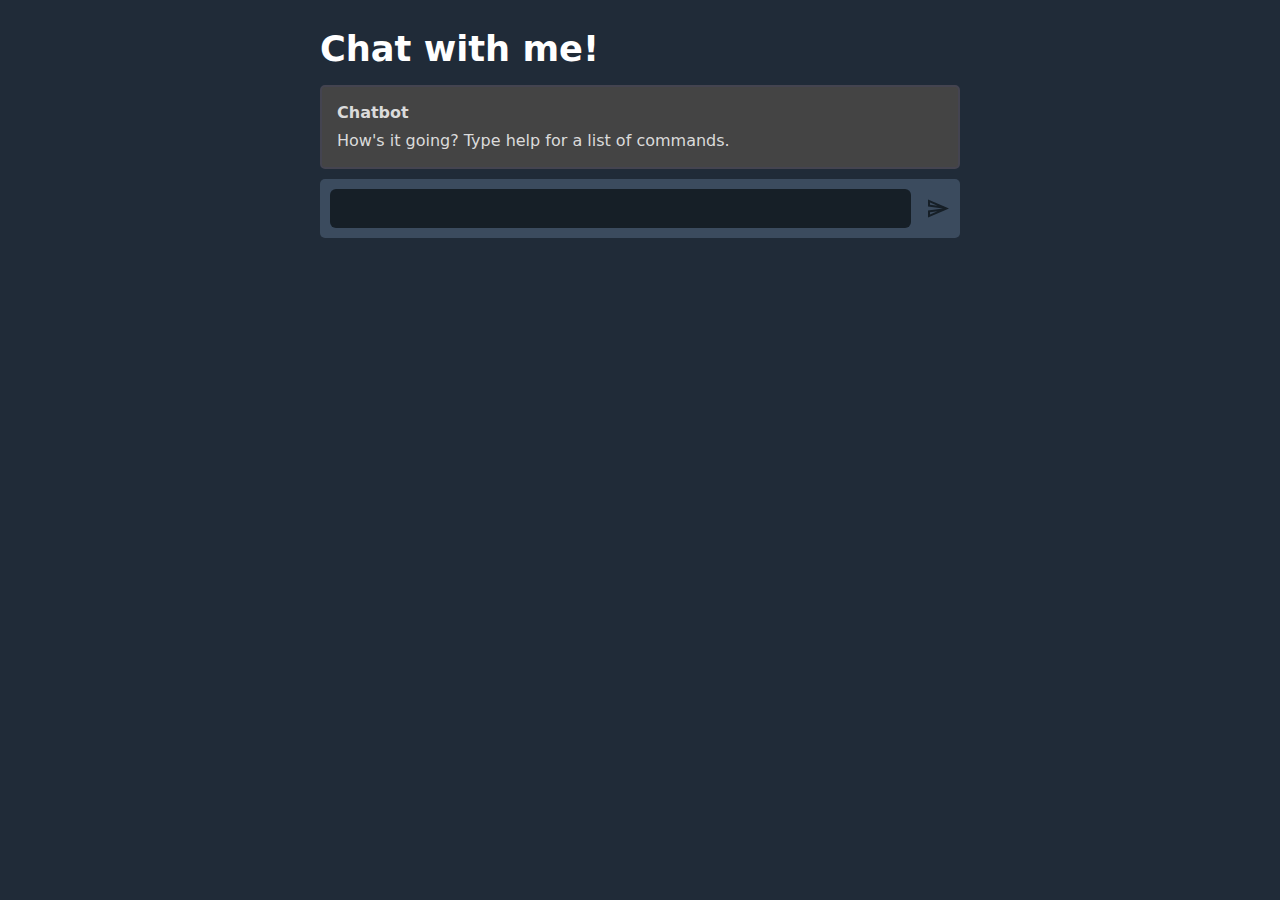
==== index.html @ 7c391c7d "prepared for gh pages deploy" ====
<!DOCTYPE html>
<html lang="en">
<head>
<title>Chatbot</title>
<meta name="viewport" content="width=device-width, initial-scale=1">
<link rel="stylesheet" href="css/water-dark.css">
<link rel="stylesheet" href="css/chat.css">
</head>
<body>

<h1>Chat with me!</h1>

<div id="chatbox">
    <div class="container" id="msg">
        <p class="username">Chatbot</p>
        <p>Hello. How are you today? You have to allow Javascript to speak with the bot.</p>
    </div>
</div>
<div id="inputbox">
    <input type="text" name="chat-input" id="chat-input">
    <img src="img/send.svg" id="send-icon" alt="send" onclick="sendReply()">
</div>
<br>
<br>
<script src="js/chat.js"></script>
</body>
</html>
---- css/water-dark.css ----
/**
 * Forced dark theme version
 */

 :root {
    --background-body: #202b38;
    --background: #161f27;
    --background-alt: #1a242f;
    --selection: #1c76c5;
    --text-main: #dbdbdb;
    --text-bright: #fff;
    --text-muted: #a9b1ba;
    --links: #41adff;
    --focus: #0096bfab;
    --border: #526980;
    --code: #ffbe85;
    --animation-duration: 0.1s;
    --button-base: #0c151c;
    --button-hover: #040a0f;
    --scrollbar-thumb: var(--button-hover);
    --scrollbar-thumb-hover: rgb(0, 0, 0);
    --form-placeholder: #a9a9a9;
    --form-text: #fff;
    --variable: #d941e2;
    --highlight: #efdb43;
    --select-arrow: url("data:image/svg+xml;charset=utf-8,%3C?xml version='1.0' encoding='utf-8'?%3E %3Csvg version='1.1' xmlns='http://www.w3.org/2000/svg' xmlns:xlink='http://www.w3.org/1999/xlink' height='62.5' width='116.9' fill='%23efefef'%3E %3Cpath d='M115.3,1.6 C113.7,0 111.1,0 109.5,1.6 L58.5,52.7 L7.4,1.6 C5.8,0 3.2,0 1.6,1.6 C0,3.2 0,5.8 1.6,7.4 L55.5,61.3 C56.3,62.1 57.3,62.5 58.4,62.5 C59.4,62.5 60.5,62.1 61.3,61.3 L115.2,7.4 C116.9,5.8 116.9,3.2 115.3,1.6Z'/%3E %3C/svg%3E");
  }
  
  html {
    scrollbar-color: #040a0f #202b38;
    scrollbar-color: var(--scrollbar-thumb) var(--background-body);
    scrollbar-width: thin;
  }
  
  body {
    font-family: system-ui, -apple-system, BlinkMacSystemFont, 'Segoe UI', 'Roboto', 'Oxygen', 'Ubuntu', 'Cantarell', 'Fira Sans', 'Droid Sans', 'Helvetica Neue', 'Segoe UI Emoji', 'Apple Color Emoji', 'Noto Color Emoji', sans-serif;
    line-height: 1.4;
    max-width: 800px;
    margin: 20px auto;
    padding: 0 10px;
    word-wrap: break-word;
    color: #dbdbdb;
    color: var(--text-main);
    background: #202b38;
    background: var(--background-body);
    text-rendering: optimizeLegibility;
  }
  
  button {
    transition:
      background-color 0.1s linear,
      border-color 0.1s linear,
      color 0.1s linear,
      box-shadow 0.1s linear,
      transform 0.1s ease;
    transition:
      background-color var(--animation-duration) linear,
      border-color var(--animation-duration) linear,
      color var(--animation-duration) linear,
      box-shadow var(--animation-duration) linear,
      transform var(--animation-duration) ease;
  }
  
  input {
    transition:
      background-color 0.1s linear,
      border-color 0.1s linear,
      color 0.1s linear,
      box-shadow 0.1s linear,
      transform 0.1s ease;
    transition:
      background-color var(--animation-duration) linear,
      border-color var(--animation-duration) linear,
      color var(--animation-duration) linear,
      box-shadow var(--animation-duration) linear,
      transform var(--animation-duration) ease;
  }
  
  textarea {
    transition:
      background-color 0.1s linear,
      border-color 0.1s linear,
      color 0.1s linear,
      box-shadow 0.1s linear,
      transform 0.1s ease;
    transition:
      background-color var(--animation-duration) linear,
      border-color var(--animation-duration) linear,
      color var(--animation-duration) linear,
      box-shadow var(--animation-duration) linear,
      transform var(--animation-duration) ease;
  }
  
  h1 {
    font-size: 2.2em;
    margin-top: 0;
  }
  
  h1,
  h2,
  h3,
  h4,
  h5,
  h6 {
    margin-bottom: 12px;
    margin-top: 24px;
  }
  
  h1 {
    color: #fff;
    color: var(--text-bright);
  }
  
  h2 {
    color: #fff;
    color: var(--text-bright);
  }
  
  h3 {
    color: #fff;
    color: var(--text-bright);
  }
  
  h4 {
    color: #fff;
    color: var(--text-bright);
  }
  
  h5 {
    color: #fff;
    color: var(--text-bright);
  }
  
  h6 {
    color: #fff;
    color: var(--text-bright);
  }
  
  strong {
    color: #fff;
    color: var(--text-bright);
  }
  
  h1,
  h2,
  h3,
  h4,
  h5,
  h6,
  b,
  strong,
  th {
    font-weight: 600;
  }
  
  q::before {
    content: none;
  }
  
  q::after {
    content: none;
  }
  
  blockquote {
    border-left: 4px solid #0096bfab;
    border-left: 4px solid var(--focus);
    margin: 1.5em 0;
    padding: 0.5em 1em;
    font-style: italic;
  }
  
  q {
    border-left: 4px solid #0096bfab;
    border-left: 4px solid var(--focus);
    margin: 1.5em 0;
    padding: 0.5em 1em;
    font-style: italic;
  }
  
  blockquote > footer {
    font-style: normal;
    border: 0;
  }
  
  blockquote cite {
    font-style: normal;
  }
  
  address {
    font-style: normal;
  }
  
  a[href^='mailto\:']::before {
    content: '📧 ';
  }
  
  a[href^='tel\:']::before {
    content: '📞 ';
  }
  
  a[href^='sms\:']::before {
    content: '💬 ';
  }
  
  mark {
    background-color: #efdb43;
    background-color: var(--highlight);
    border-radius: 2px;
    padding: 0 2px 0 2px;
    color: #000;
  }
  
  a > code,
  a > strong {
    color: inherit;
  }
  
  button,
  select,
  input[type='submit'],
  input[type='reset'],
  input[type='button'],
  input[type='checkbox'],
  input[type='range'],
  input[type='radio'] {
    cursor: pointer;
  }
  
  input,
  select {
    display: block;
  }
  
  [type='checkbox'],
  [type='radio'] {
    display: initial;
  }
  
  input {
    color: #fff;
    color: var(--form-text);
    background-color: #161f27;
    background-color: var(--background);
    font-family: inherit;
    font-size: inherit;
    margin-right: 6px;
    margin-bottom: 6px;
    padding: 10px;
    border: none;
    border-radius: 6px;
    outline: none;
  }
  
  button {
    color: #fff;
    color: var(--form-text);
    background-color: #161f27;
    background-color: var(--background);
    font-family: inherit;
    font-size: inherit;
    margin-right: 6px;
    margin-bottom: 6px;
    padding: 10px;
    border: none;
    border-radius: 6px;
    outline: none;
  }
  
  textarea {
    color: #fff;
    color: var(--form-text);
    background-color: #161f27;
    background-color: var(--background);
    font-family: inherit;
    font-size: inherit;
    margin-right: 6px;
    margin-bottom: 6px;
    padding: 10px;
    border: none;
    border-radius: 6px;
    outline: none;
  }
  
  select {
    color: #fff;
    color: var(--form-text);
    background-color: #161f27;
    background-color: var(--background);
    font-family: inherit;
    font-size: inherit;
    margin-right: 6px;
    margin-bottom: 6px;
    padding: 10px;
    border: none;
    border-radius: 6px;
    outline: none;
  }
  
  button {
    background-color: #0c151c;
    background-color: var(--button-base);
    padding-right: 30px;
    padding-left: 30px;
  }
  
  input[type='submit'] {
    background-color: #0c151c;
    background-color: var(--button-base);
    padding-right: 30px;
    padding-left: 30px;
  }
  
  input[type='reset'] {
    background-color: #0c151c;
    background-color: var(--button-base);
    padding-right: 30px;
    padding-left: 30px;
  }
  
  input[type='button'] {
    background-color: #0c151c;
    background-color: var(--button-base);
    padding-right: 30px;
    padding-left: 30px;
  }
  
  button:hover {
    background: #040a0f;
    background: var(--button-hover);
  }
  
  input[type='submit']:hover {
    background: #040a0f;
    background: var(--button-hover);
  }
  
  input[type='reset']:hover {
    background: #040a0f;
    background: var(--button-hover);
  }
  
  input[type='button']:hover {
    background: #040a0f;
    background: var(--button-hover);
  }
  
  input[type='color'] {
    min-height: 2rem;
    padding: 8px;
    cursor: pointer;
  }
  
  input[type='checkbox'],
  input[type='radio'] {
    height: 1em;
    width: 1em;
  }
  
  input[type='radio'] {
    border-radius: 100%;
  }
  
  input {
    vertical-align: top;
  }
  
  label {
    vertical-align: middle;
    margin-bottom: 4px;
    display: inline-block;
  }
  
  input:not([type='checkbox']):not([type='radio']),
  input[type='range'],
  select,
  button,
  textarea {
    -webkit-appearance: none;
  }
  
  textarea {
    display: block;
    margin-right: 0;
    box-sizing: border-box;
    resize: vertical;
  }
  
  textarea:not([cols]) {
    width: 100%;
  }
  
  textarea:not([rows]) {
    min-height: 40px;
    height: 140px;
  }
  
  select {
    background: #161f27 url("data:image/svg+xml;charset=utf-8,%3C?xml version='1.0' encoding='utf-8'?%3E %3Csvg version='1.1' xmlns='http://www.w3.org/2000/svg' xmlns:xlink='http://www.w3.org/1999/xlink' height='62.5' width='116.9' fill='%23efefef'%3E %3Cpath d='M115.3,1.6 C113.7,0 111.1,0 109.5,1.6 L58.5,52.7 L7.4,1.6 C5.8,0 3.2,0 1.6,1.6 C0,3.2 0,5.8 1.6,7.4 L55.5,61.3 C56.3,62.1 57.3,62.5 58.4,62.5 C59.4,62.5 60.5,62.1 61.3,61.3 L115.2,7.4 C116.9,5.8 116.9,3.2 115.3,1.6Z'/%3E %3C/svg%3E") calc(100% - 12px) 50% / 12px no-repeat;
    background: var(--background) var(--select-arrow) calc(100% - 12px) 50% / 12px no-repeat;
    padding-right: 35px;
  }
  
  select::-ms-expand {
    display: none;
  }
  
  select[multiple] {
    padding-right: 10px;
    background-image: none;
    overflow-y: auto;
  }
  
  input:focus {
    box-shadow: 0 0 0 2px #0096bfab;
    box-shadow: 0 0 0 2px var(--focus);
  }
  
  select:focus {
    box-shadow: 0 0 0 2px #0096bfab;
    box-shadow: 0 0 0 2px var(--focus);
  }
  
  button:focus {
    box-shadow: 0 0 0 2px #0096bfab;
    box-shadow: 0 0 0 2px var(--focus);
  }
  
  textarea:focus {
    box-shadow: 0 0 0 2px #0096bfab;
    box-shadow: 0 0 0 2px var(--focus);
  }
  
  input[type='checkbox']:active,
  input[type='radio']:active,
  input[type='submit']:active,
  input[type='reset']:active,
  input[type='button']:active,
  input[type='range']:active,
  button:active {
    transform: translateY(2px);
  }
  
  input:disabled,
  select:disabled,
  button:disabled,
  textarea:disabled {
    cursor: not-allowed;
    opacity: 0.5;
  }
  
  ::-moz-placeholder {
    color: #a9a9a9;
    color: var(--form-placeholder);
  }
  
  :-ms-input-placeholder {
    color: #a9a9a9;
    color: var(--form-placeholder);
  }
  
  ::-ms-input-placeholder {
    color: #a9a9a9;
    color: var(--form-placeholder);
  }
  
  ::placeholder {
    color: #a9a9a9;
    color: var(--form-placeholder);
  }
  
  fieldset {
    border: 1px #0096bfab solid;
    border: 1px var(--focus) solid;
    border-radius: 6px;
    margin: 0;
    margin-bottom: 12px;
    padding: 10px;
  }
  
  legend {
    font-size: 0.9em;
    font-weight: 600;
  }
  
  input[type='range'] {
    margin: 10px 0;
    padding: 10px 0;
    background: transparent;
  }
  
  input[type='range']:focus {
    outline: none;
  }
  
  input[type='range']::-webkit-slider-runnable-track {
    width: 100%;
    height: 9.5px;
    -webkit-transition: 0.2s;
    transition: 0.2s;
    background: #161f27;
    background: var(--background);
    border-radius: 3px;
  }
  
  input[type='range']::-webkit-slider-thumb {
    box-shadow: 0 1px 1px #000, 0 0 1px #0d0d0d;
    height: 20px;
    width: 20px;
    border-radius: 50%;
    background: #526980;
    background: var(--border);
    -webkit-appearance: none;
    margin-top: -7px;
  }
  
  input[type='range']:focus::-webkit-slider-runnable-track {
    background: #161f27;
    background: var(--background);
  }
  
  input[type='range']::-moz-range-track {
    width: 100%;
    height: 9.5px;
    -moz-transition: 0.2s;
    transition: 0.2s;
    background: #161f27;
    background: var(--background);
    border-radius: 3px;
  }
  
  input[type='range']::-moz-range-thumb {
    box-shadow: 1px 1px 1px #000, 0 0 1px #0d0d0d;
    height: 20px;
    width: 20px;
    border-radius: 50%;
    background: #526980;
    background: var(--border);
  }
  
  input[type='range']::-ms-track {
    width: 100%;
    height: 9.5px;
    background: transparent;
    border-color: transparent;
    border-width: 16px 0;
    color: transparent;
  }
  
  input[type='range']::-ms-fill-lower {
    background: #161f27;
    background: var(--background);
    border: 0.2px solid #010101;
    border-radius: 3px;
    box-shadow: 1px 1px 1px #000, 0 0 1px #0d0d0d;
  }
  
  input[type='range']::-ms-fill-upper {
    background: #161f27;
    background: var(--background);
    border: 0.2px solid #010101;
    border-radius: 3px;
    box-shadow: 1px 1px 1px #000, 0 0 1px #0d0d0d;
  }
  
  input[type='range']::-ms-thumb {
    box-shadow: 1px 1px 1px #000, 0 0 1px #0d0d0d;
    border: 1px solid #000;
    height: 20px;
    width: 20px;
    border-radius: 50%;
    background: #526980;
    background: var(--border);
  }
  
  input[type='range']:focus::-ms-fill-lower {
    background: #161f27;
    background: var(--background);
  }
  
  input[type='range']:focus::-ms-fill-upper {
    background: #161f27;
    background: var(--background);
  }
  
  a {
    text-decoration: none;
    color: #41adff;
    color: var(--links);
  }
  
  a:hover {
    text-decoration: underline;
  }
  
  code {
    background: #161f27;
    background: var(--background);
    color: #ffbe85;
    color: var(--code);
    padding: 2.5px 5px;
    border-radius: 6px;
    font-size: 1em;
  }
  
  samp {
    background: #161f27;
    background: var(--background);
    color: #ffbe85;
    color: var(--code);
    padding: 2.5px 5px;
    border-radius: 6px;
    font-size: 1em;
  }
  
  time {
    background: #161f27;
    background: var(--background);
    color: #ffbe85;
    color: var(--code);
    padding: 2.5px 5px;
    border-radius: 6px;
    font-size: 1em;
  }
  
  pre > code {
    padding: 10px;
    display: block;
    overflow-x: auto;
  }
  
  var {
    color: #d941e2;
    color: var(--variable);
    font-style: normal;
    font-family: monospace;
  }
  
  kbd {
    background: #161f27;
    background: var(--background);
    border: 1px solid #526980;
    border: 1px solid var(--border);
    border-radius: 2px;
    color: #dbdbdb;
    color: var(--text-main);
    padding: 2px 4px 2px 4px;
  }
  
  img,
  video {
    max-width: 100%;
    height: auto;
  }
  
  hr {
    border: none;
    border-top: 1px solid #526980;
    border-top: 1px solid var(--border);
  }
  
  table {
    border-collapse: collapse;
    margin-bottom: 10px;
    width: 100%;
    table-layout: fixed;
  }
  
  table caption {
    text-align: left;
  }
  
  td,
  th {
    padding: 6px;
    text-align: left;
    vertical-align: top;
    word-wrap: break-word;
  }
  
  thead {
    border-bottom: 1px solid #526980;
    border-bottom: 1px solid var(--border);
  }
  
  tfoot {
    border-top: 1px solid #526980;
    border-top: 1px solid var(--border);
  }
  
  tbody tr:nth-child(even) {
    background-color: #161f27;
    background-color: var(--background);
  }
  
  tbody tr:nth-child(even) button {
    background-color: #1a242f;
    background-color: var(--background-alt);
  }
  
  tbody tr:nth-child(even) button:hover {
    background-color: #202b38;
    background-color: var(--background-body);
  }
  
  ::-webkit-scrollbar {
    height: 10px;
    width: 10px;
  }
  
  ::-webkit-scrollbar-track {
    background: #161f27;
    background: var(--background);
    border-radius: 6px;
  }
  
  ::-webkit-scrollbar-thumb {
    background: #040a0f;
    background: var(--scrollbar-thumb);
    border-radius: 6px;
  }
  
  ::-webkit-scrollbar-thumb:hover {
    background: rgb(0, 0, 0);
    background: var(--scrollbar-thumb-hover);
  }
  
  ::-moz-selection {
    background-color: #1c76c5;
    background-color: var(--selection);
    color: #fff;
    color: var(--text-bright);
  }
  
  ::selection {
    background-color: #1c76c5;
    background-color: var(--selection);
    color: #fff;
    color: var(--text-bright);
  }
  
  details {
    display: flex;
    flex-direction: column;
    align-items: flex-start;
    background-color: #1a242f;
    background-color: var(--background-alt);
    padding: 10px 10px 0;
    margin: 1em 0;
    border-radius: 6px;
    overflow: hidden;
  }
  
  details[open] {
    padding: 10px;
  }
  
  details > :last-child {
    margin-bottom: 0;
  }
  
  details[open] summary {
    margin-bottom: 10px;
  }
  
  summary {
    display: list-item;
    background-color: #161f27;
    background-color: var(--background);
    padding: 10px;
    margin: -10px -10px 0;
    cursor: pointer;
    outline: none;
  }
  
  summary:hover,
  summary:focus {
    text-decoration: underline;
  }
  
  details > :not(summary) {
    margin-top: 0;
  }
  
  summary::-webkit-details-marker {
    color: #dbdbdb;
    color: var(--text-main);
  }
  
  dialog {
    background-color: #1a242f;
    background-color: var(--background-alt);
    color: #dbdbdb;
    color: var(--text-main);
    border: none;
    border-radius: 6px;
    border-color: #526980;
    border-color: var(--border);
    padding: 10px 30px;
  }
  
  dialog > header:first-child {
    background-color: #161f27;
    background-color: var(--background);
    border-radius: 6px 6px 0 0;
    margin: -10px -30px 10px;
    padding: 10px;
    text-align: center;
  }
  
  dialog::-webkit-backdrop {
    background: #0000009c;
    -webkit-backdrop-filter: blur(4px);
            backdrop-filter: blur(4px);
  }
  
  dialog::backdrop {
    background: #0000009c;
    -webkit-backdrop-filter: blur(4px);
            backdrop-filter: blur(4px);
  }
  
  footer {
    border-top: 1px solid #526980;
    border-top: 1px solid var(--border);
    padding-top: 10px;
    color: #a9b1ba;
    color: var(--text-muted);
  }
  
  body > footer {
    margin-top: 40px;
  }
  
  @media print {
    body,
    pre,
    code,
    summary,
    details,
    button,
    input,
    textarea {
      background-color: #fff;
    }
  
    button,
    input,
    textarea {
      border: 1px solid #000;
    }
  
    body,
    h1,
    h2,
    h3,
    h4,
    h5,
    h6,
    pre,
    code,
    button,
    input,
    textarea,
    footer,
    summary,
    strong {
      color: #000;
    }
  
    summary::marker {
      color: #000;
    }
  
    summary::-webkit-details-marker {
      color: #000;
    }
  
    tbody tr:nth-child(even) {
      background-color: #f2f2f2;
    }
  
    a {
      color: #00f;
      text-decoration: underline;
    }
  }
---- css/chat.css ----
body {
    margin: 0 auto;
    scroll-behavior: smooth;
    max-width: 50%;
    min-width: 250px;
    padding: 0 20px;
}
  
.container {
   border: 2px solid #444450;
   background-color: #444444;
   border-radius: 5px;
   padding: 10px;
   margin: 10px 0;
}

.container p {
    margin: 5px;
}

.username {
    font-weight: bolder;
}

.darker {
   border-color: #444450;
   background-color: #2f2f38;
}

  
.container::after {
  content: "";
  clear: both;
  display: table;
}

#inputbox {
    display: flex;
    background-color: #3b4b5e;
    border-radius: 5px;
    padding: 10px;
}

#send-icon {
    color: #161f27;
}

#send-icon:hover {
    opacity: .3;
}

#chat-input {
    width: 100%;
    margin-right: 15px;
    margin-bottom: 0;
}
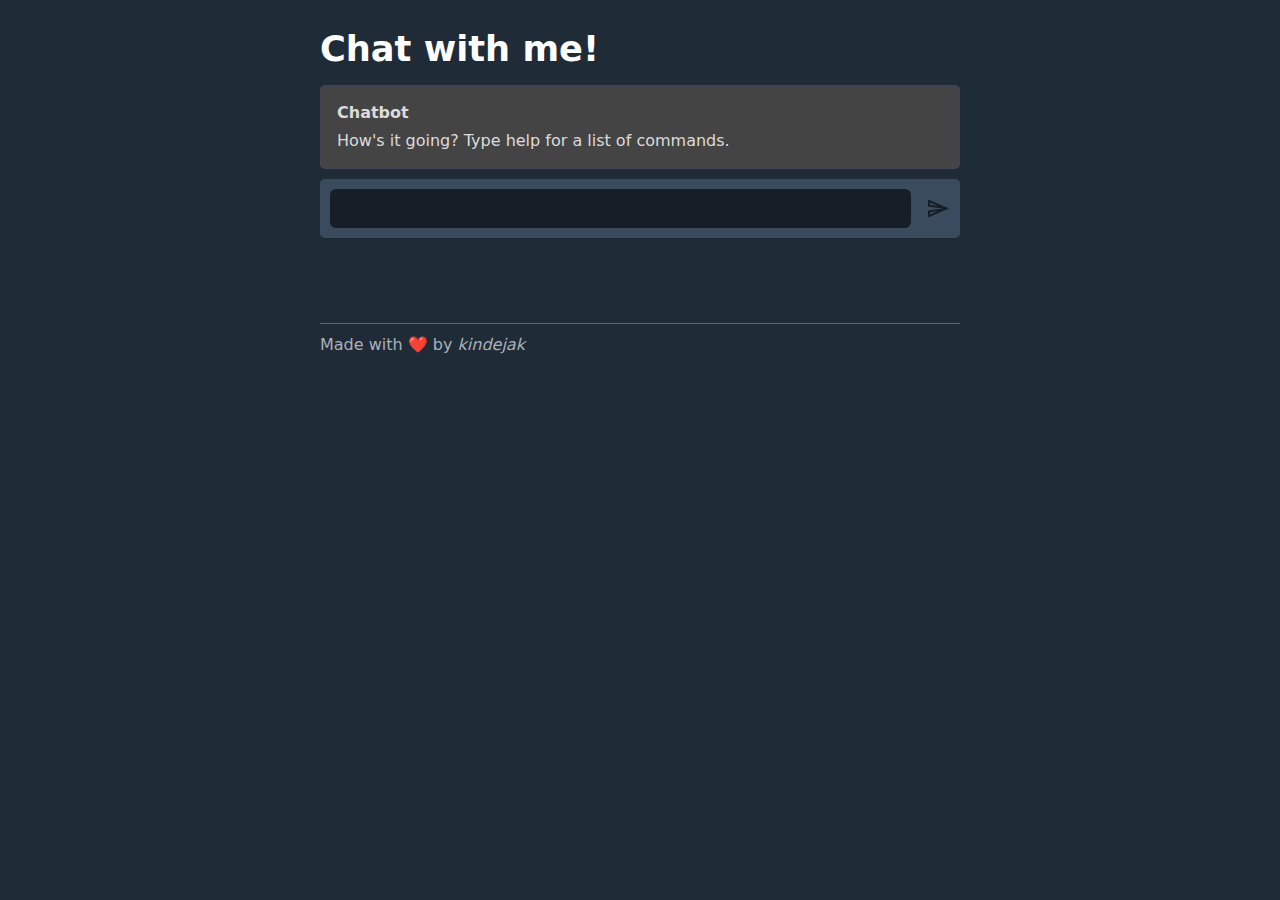
==== commit a7125fbf: "feature: footer + better scrolling" ====
--- a/index.html
+++ b/index.html
@@ -22,6 +22,7 @@
 </div>
 <br>
 <br>
+<footer id="end">Made with ❤️ by <em>kindejak</em></footer>
 <script src="js/chat.js"></script>
 </body>
 </html>